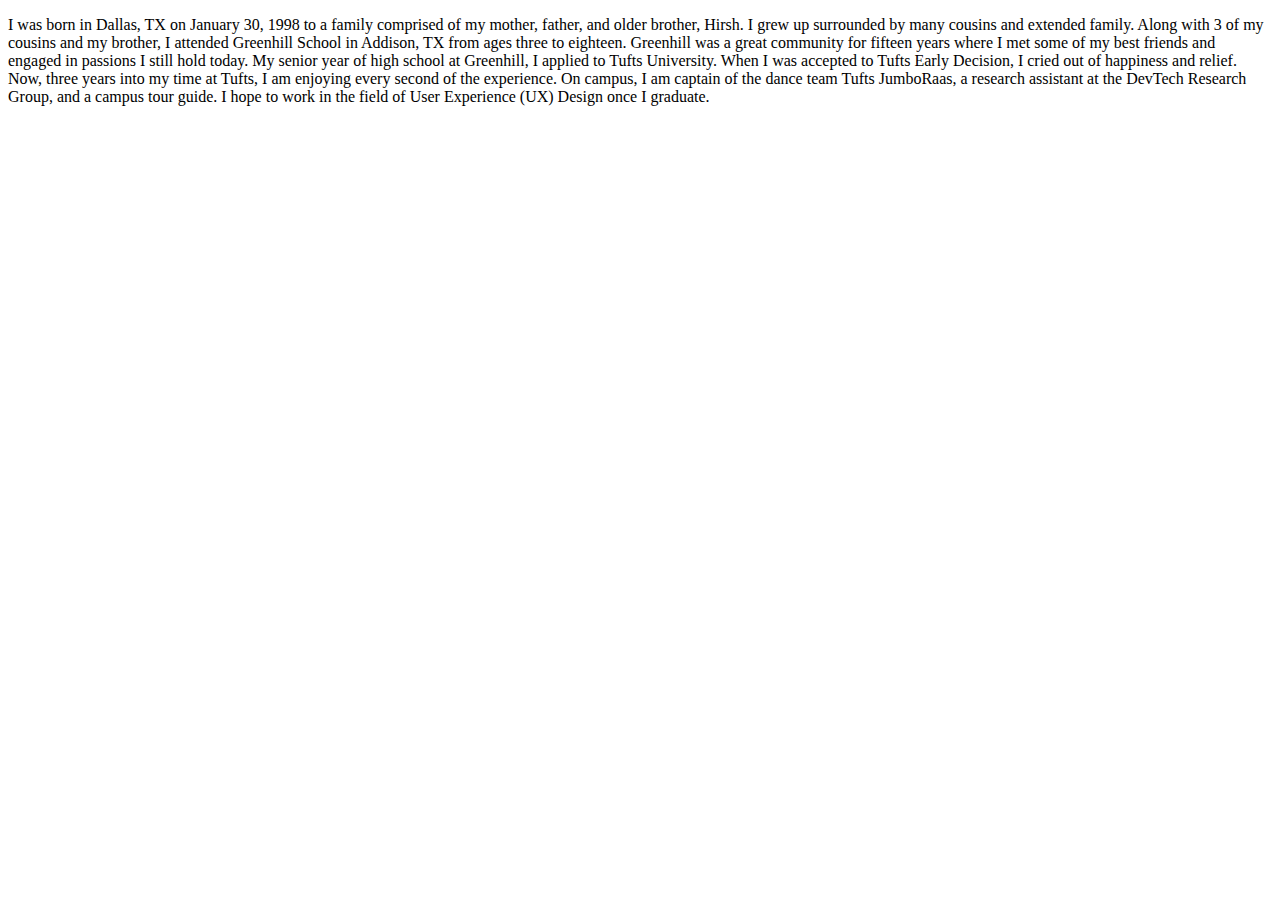
==== bio.html @ abe9b7ef "Add files via upload" ====
<!doctype html> <!-- Use HTML5 -->

<html lang="en">

<head>
	<!-- Information about page-->
	<title>Meha Elhence Biography</title>
	<!--specify characters-->
	<meta charset="utf-8" />
	<!--link stylesheet here-->
</head>

<body>

	<p>I was born in Dallas, TX on January 30, 1998 to a family comprised of my mother, father, and older brother, Hirsh. I grew up surrounded by many cousins and extended family. Along with 3 of my cousins and my brother, I attended Greenhill School in Addison, TX from ages three to eighteen. Greenhill was a great community for fifteen years where I met some of my best friends and engaged in passions I still hold today. My senior year of high school at Greenhill, I applied to Tufts University. When I was accepted to Tufts Early Decision, I cried out of happiness and relief. Now, three years into my time at Tufts, I am enjoying every second of the experience. On campus, I am captain of the dance team Tufts JumboRaas, a research assistant at the DevTech Research Group, and a campus tour guide. I hope to work in the field of User Experience (UX) Design once I graduate.</p>
</body>
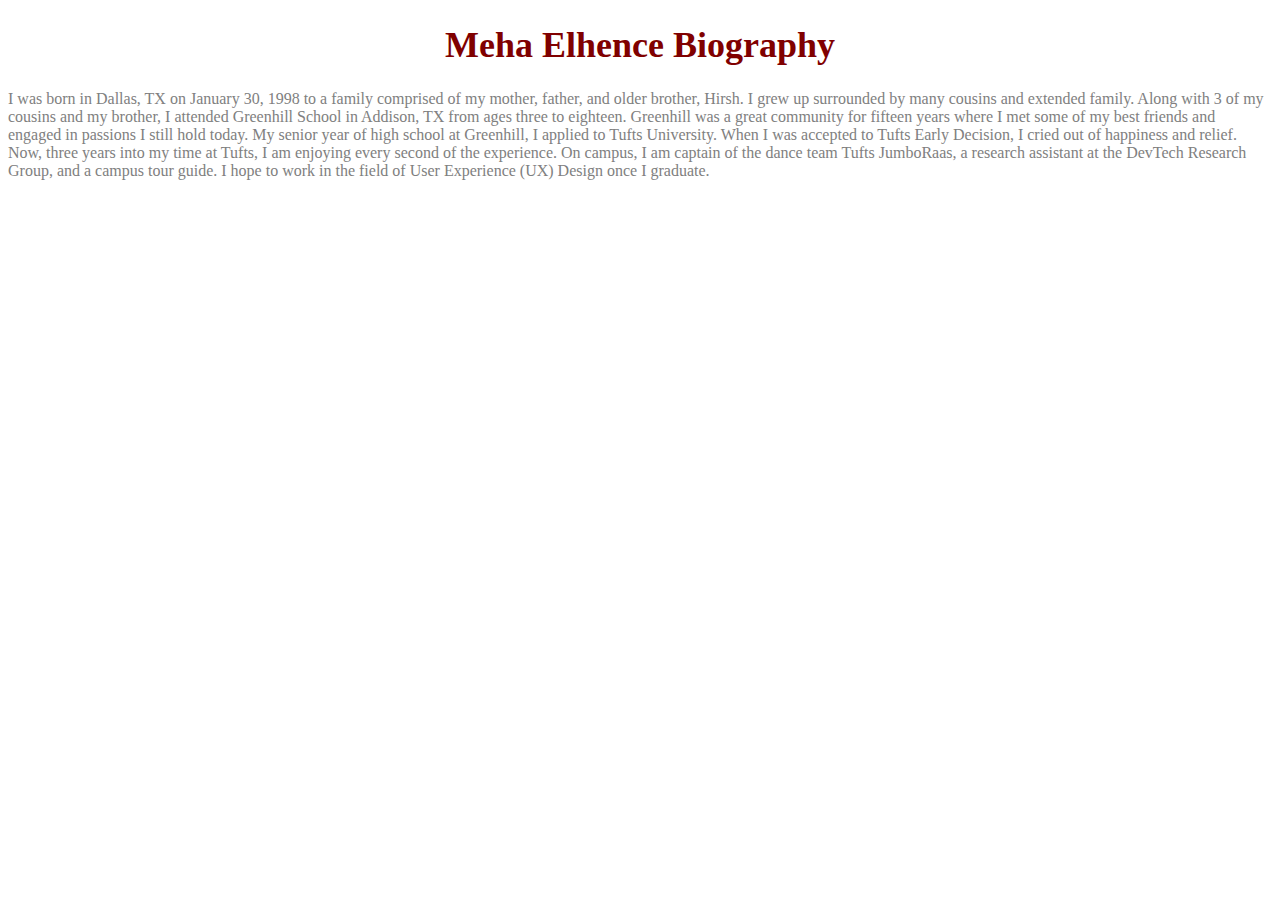
==== commit ed7c40aa: "Added html files" ====
--- a/bio.html
+++ b/bio.html
@@ -8,9 +8,10 @@
 	<!--specify characters-->
 	<meta charset="utf-8" />
 	<!--link stylesheet here-->
+	<link href="biostyle.css" rel="stylesheet" />
 </head>
 
 <body>
-
-	<p>I was born in Dallas, TX on January 30, 1998 to a family comprised of my mother, father, and older brother, Hirsh. I grew up surrounded by many cousins and extended family. Along with 3 of my cousins and my brother, I attended Greenhill School in Addison, TX from ages three to eighteen. Greenhill was a great community for fifteen years where I met some of my best friends and engaged in passions I still hold today. My senior year of high school at Greenhill, I applied to Tufts University. When I was accepted to Tufts Early Decision, I cried out of happiness and relief. Now, three years into my time at Tufts, I am enjoying every second of the experience. On campus, I am captain of the dance team Tufts JumboRaas, a research assistant at the DevTech Research Group, and a campus tour guide. I hope to work in the field of User Experience (UX) Design once I graduate.</p>
+	<h1>Meha Elhence Biography</h1>
+		<p>I was born in Dallas, TX on January 30, 1998 to a family comprised of my mother, father, and older brother, Hirsh. I grew up surrounded by many cousins and extended family. Along with 3 of my cousins and my brother, I attended Greenhill School in Addison, TX from ages three to eighteen. Greenhill was a great community for fifteen years where I met some of my best friends and engaged in passions I still hold today. My senior year of high school at Greenhill, I applied to Tufts University. When I was accepted to Tufts Early Decision, I cried out of happiness and relief. Now, three years into my time at Tufts, I am enjoying every second of the experience. On campus, I am captain of the dance team Tufts JumboRaas, a research assistant at the DevTech Research Group, and a campus tour guide. I hope to work in the field of User Experience (UX) Design once I graduate.</p>
 </body>
--- a/biostyle.css
+++ b/biostyle.css
@@ -0,0 +1,12 @@
+body {
+	background-color: white;
+	color: grey;
+	font-family: "Palatino Linotype", "Book Antiqua", Palatino, serif;
+	font-size: 16px;
+}
+
+h1 {
+	color: maroon;
+	text-align: center;
+	font-size: 36px;
+}